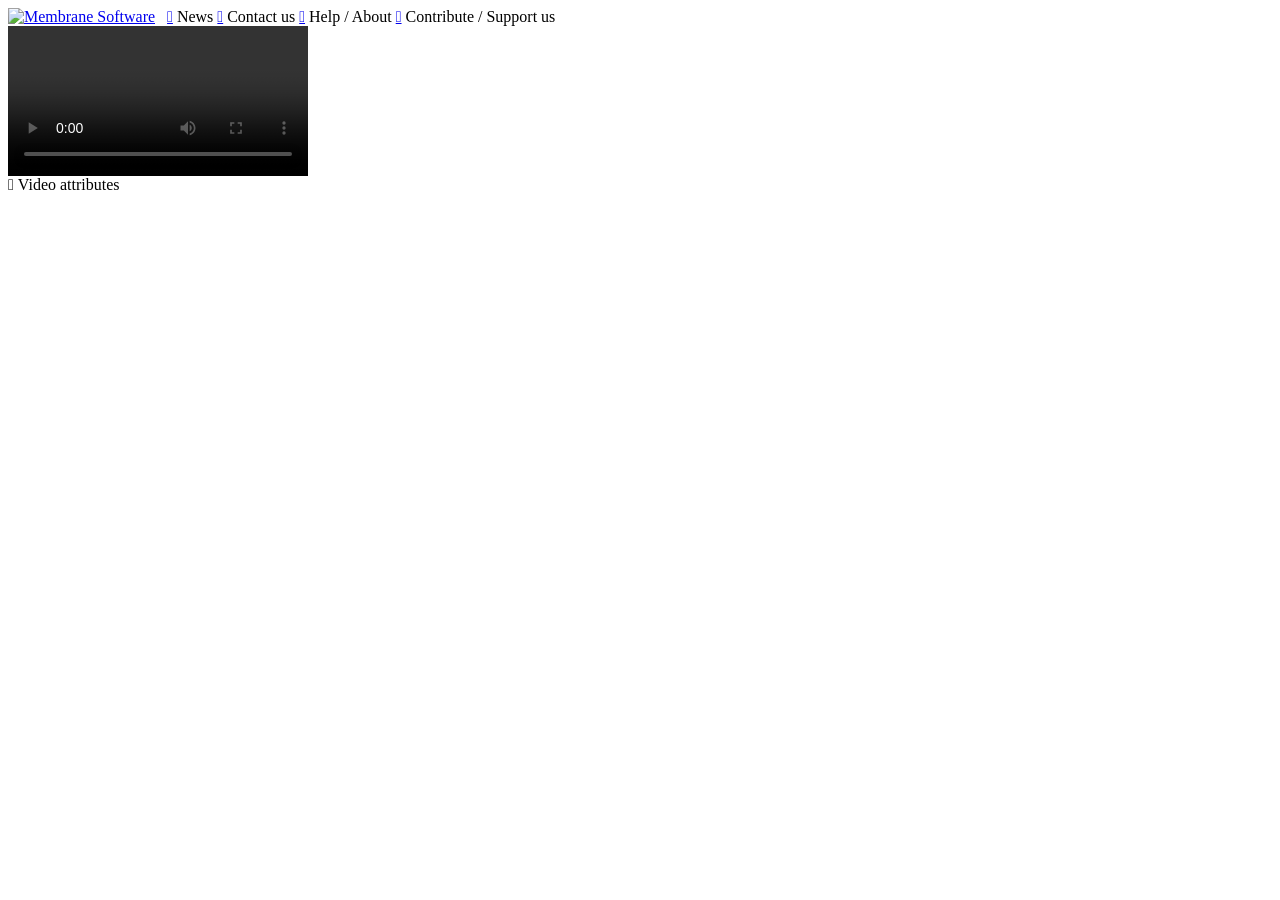
==== www/play/index.html @ d023c095 "Update source files with changes from 17-stable-f311aac6: mbrn.tech/r12 - StreamServer now provides " ====
<html>
<head>
	<link rel="stylesheet" type="text/css" href="/str/main.css"/>
	<link rel="icon" type="image/png" href="/str/favicon.ico"/>
	<script src="/play/main.js" type="text/javascript"></script>
	<title>Membrane Media Library</title>
</head>
<body onload="main ();">
	<div id="top-bar">
		<span class="top-bar-logo-span">
			<a href="https://membranesoftware.com/"><img src="/str/membranesoftware.png" alt="Membrane Software" /></a>
		</span>
		<span class="left-margin">&nbsp;</span>
		<span class="top-bar-icon-span tooltip">
			<a class="white-link" href="https://membranesoftware.com/news/"><i class="material-icons">&#xE7F4;</i></a>
			<span class="tooltip-text tooltip-bottom-right small-fixed-size-text">News</span>
		</span>
		<span class="top-bar-icon-span tooltip">
			<a class="white-link" href="https://membranesoftware.com/contact/"><i class="material-icons">&#xE2C9;</i></a>
			<span class="tooltip-text tooltip-bottom-right small-fixed-size-text">Contact us</span>
		</span>
		<span class="top-bar-icon-span tooltip">
			<a class="white-link" href="https://membranesoftware.com/i/"><i class="material-icons">&#xE887;</i></a>
			<span class="tooltip-text tooltip-bottom-right small-fixed-size-text">Help / About</span>
		</span>
		<span class="top-bar-icon-span float-right right-padding green-text tooltip">
			<a class="green-link" href="https://membranesoftware.com/contribute/"><i class="material-icons">&#xE89A;</i></a>
			<span class="tooltip-text tooltip-bottom-left small-fixed-size-text">Contribute / Support us</span>
		</span>
	</div>
	<div>
		<span class="large-text" id="title-header"></span>
	</div>
	<div class="table-div">
		<div class="table-row">
			<div class="table-cell">
				<video id="video-player" data-dashjs-player autoplay autobuffer="true" controls="true"></video>
			</div>
			<div class="table-cell">
				<span class="tooltip">
					<i class="material-icons large-text">&#xE410;</i>
					<span class="tooltip-text tooltip-left small-fixed-size-text">Video attributes</span>
				</span>
			</div>
			<div id="detail-div" class="table-cell">
			</div>
		</div>
	</div>
</body>
</html>
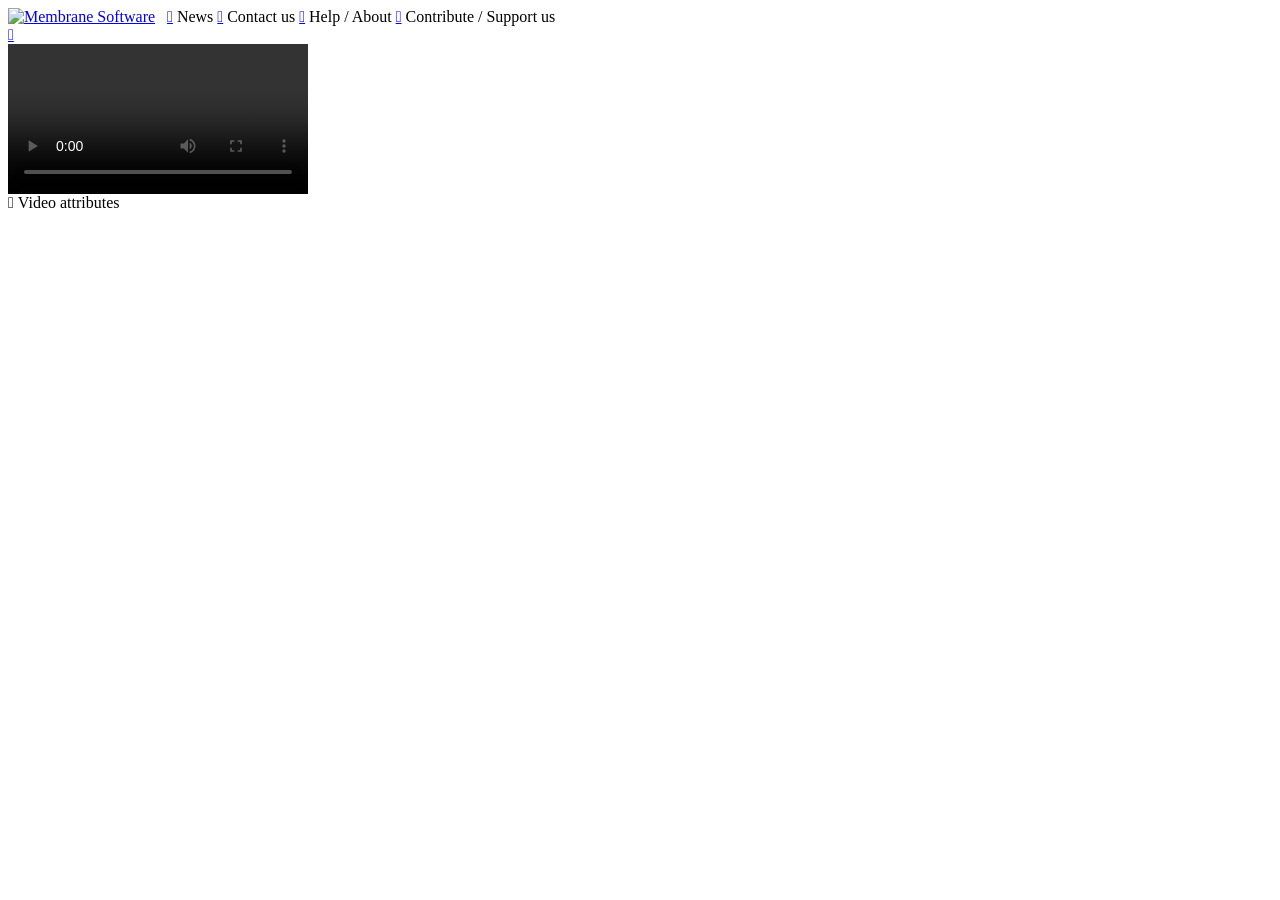
==== commit fb0fe425: "Update source files with changes from Membrane Media Library 21-stable-d77a122b: mbrn.tech/r17" ====
--- a/www/play/index.html
+++ b/www/play/index.html
@@ -29,17 +29,19 @@
 		</span>
 	</div>
 	<div>
-		<span class="large-text" id="title-header"></span>
+		<a class="large-text center-vertical-align" href="/media/"><i class="material-icons">&#xE408;</i></a>
+		<span class="right-padding">&nbsp;</span>
+		<span class="large-text center-vertical-align" id="title-header"></span>
+	</div>
+	<div>
+		<video id="video-player" data-dashjs-player autoplay autobuffer="true" controls="true"></video>
 	</div>
 	<div class="table-div">
 		<div class="table-row">
 			<div class="table-cell">
-				<video id="video-player" data-dashjs-player autoplay autobuffer="true" controls="true"></video>
-			</div>
-			<div class="table-cell">
 				<span class="tooltip">
 					<i class="material-icons large-text">&#xE410;</i>
-					<span class="tooltip-text tooltip-left small-fixed-size-text">Video attributes</span>
+					<span class="tooltip-text tooltip-top-right small-fixed-size-text">Video attributes</span>
 				</span>
 			</div>
 			<div id="detail-div" class="table-cell">
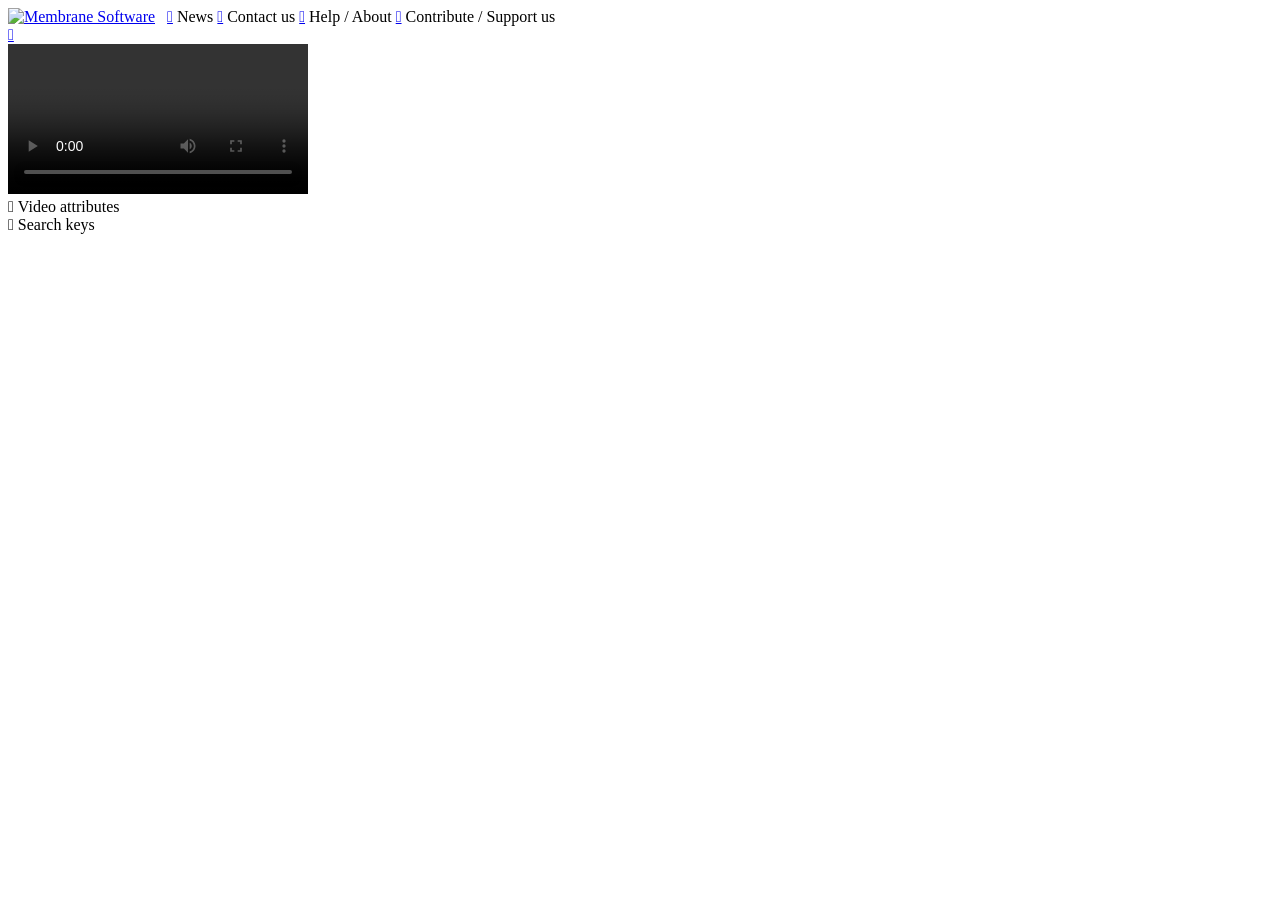
==== commit 23fec446: "Apply changes for 26-stable-a31e76c2: mbrn.tech/r18" ====
--- a/www/play/index.html
+++ b/www/play/index.html
@@ -1,5 +1,7 @@
+<!DOCTYPE html PUBLIC "-//W3C//DTD HTML 4.01//EN" "http://www.w3.org/TR/html4/strict.dtd">
 <html>
 <head>
+	<meta charset="UTF-8"></meta>
 	<link rel="stylesheet" type="text/css" href="/str/main.css"/>
 	<link rel="icon" type="image/png" href="/str/favicon.ico"/>
 	<script src="/play/main.js" type="text/javascript"></script>
@@ -47,6 +49,16 @@
 			<div id="detail-div" class="table-cell">
 			</div>
 		</div>
+		<div class="table-row">
+			<div class="table-cell">
+				<span class="tooltip">
+					<i class="material-icons large-text">&#xE892;</i>
+					<span class="tooltip-text tooltip-top-right small-fixed-size-text">Search keys</span>
+				</span>
+			</div>
+			<div id="tags-div" class="table-cell">
+			</div>
+		</div>
 	</div>
 </body>
 </html>
